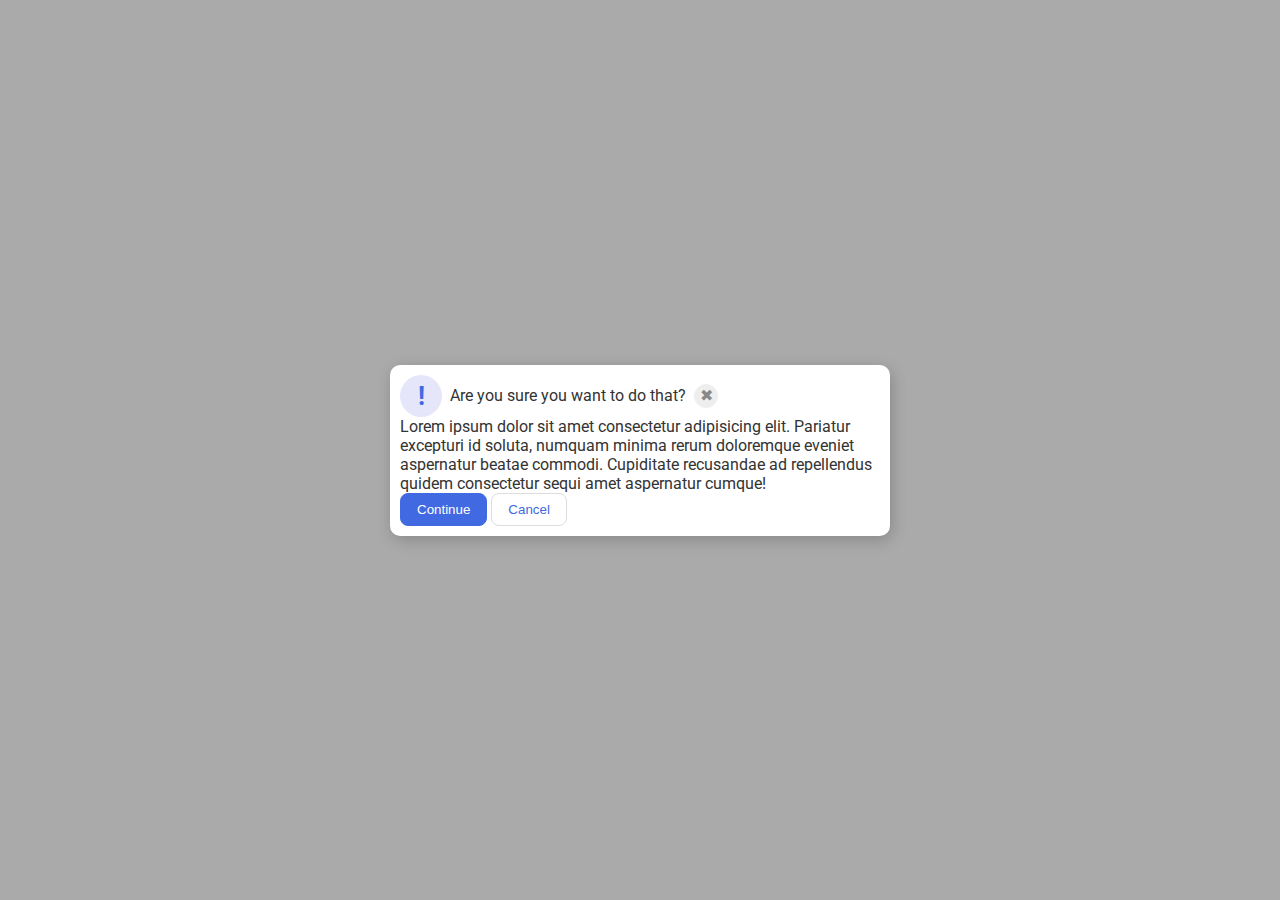
==== foundations/flex/05-flex-modal/index.html @ 29819bd2 "Working on top bar" ====
<!DOCTYPE html>
<html lang="en">
  <head>
    <meta charset="UTF-8">
    <meta http-equiv="X-UA-Compatible" content="IE=edge">
    <meta name="viewport" content="width=device-width, initial-scale=1.0">
    <link rel="stylesheet" href="style.css">
    <title>Modal</title>
  </head>
  <body>
    
    <div class="modal">
      <div class="top">
        
        <div class="icon">!</div>
        <div class="header">Are you sure you want to do that?</div>
        <div class=top-right>
          <button class="close-button">✖</button>
        </div>
      </div>
      
      
      <div class="text">Lorem ipsum dolor sit amet consectetur adipisicing elit. Pariatur excepturi id soluta, numquam minima rerum doloremque eveniet aspernatur beatae commodi. Cupiditate recusandae ad repellendus quidem consectetur sequi amet aspernatur cumque!</div>
      <button class="continue">Continue</button>
      <button class="cancel">Cancel</button>
    </div>
  </body>
</html>
---- foundations/flex/05-flex-modal/style.css ----
@import url('https://fonts.googleapis.com/css2?family=Roboto:wght@400;700&display=swap');

html, body {
  height: 100%;
}

body {
  font-family: Roboto, sans-serif;
  margin: 0;
  background: #aaa;
  color: #333;
  /* I'll give you this one for free lol */
  display: flex;
  align-items: center;
  justify-content: center;
}

.modal {
  background: white;
  width: 480px;
  border-radius: 10px;
  box-shadow: 2px 4px 16px rgba(0,0,0,.2);
  padding: 10px;
}

.icon {
  color: royalblue;
  font-size: 26px;
  font-weight: 700;
  background: lavender;
  width: 42px;
  height: 42px;
  border-radius: 50%;
  display: flex;
  align-items: center;
  justify-content: center;
}

.close-button {
  background: #eee;
  border-radius: 50%;
  color: #888;
  font-weight: 400;
  font-size: 16px;
  height: 24px;
  width: 24px;
  display: flex;
  align-items: center;
  justify-content: center;
  border: 1px solid #eee;
  padding: 0;
}

button {
  cursor: pointer;
  padding: 8px 16px;
  border-radius: 8px;
}

button.continue {
  background: royalblue;
  border: 1px solid royalblue;
  color: white;
}

button.cancel {
  background: white;
  border: 1px solid #ddd;
  color: royalblue;
}

.top-right{
  display:flex;
  justify-content:flex-end;
}

.top{
  display: flex;
  justify-content: flex-start;
  align-items:center;
  gap:8px;
}
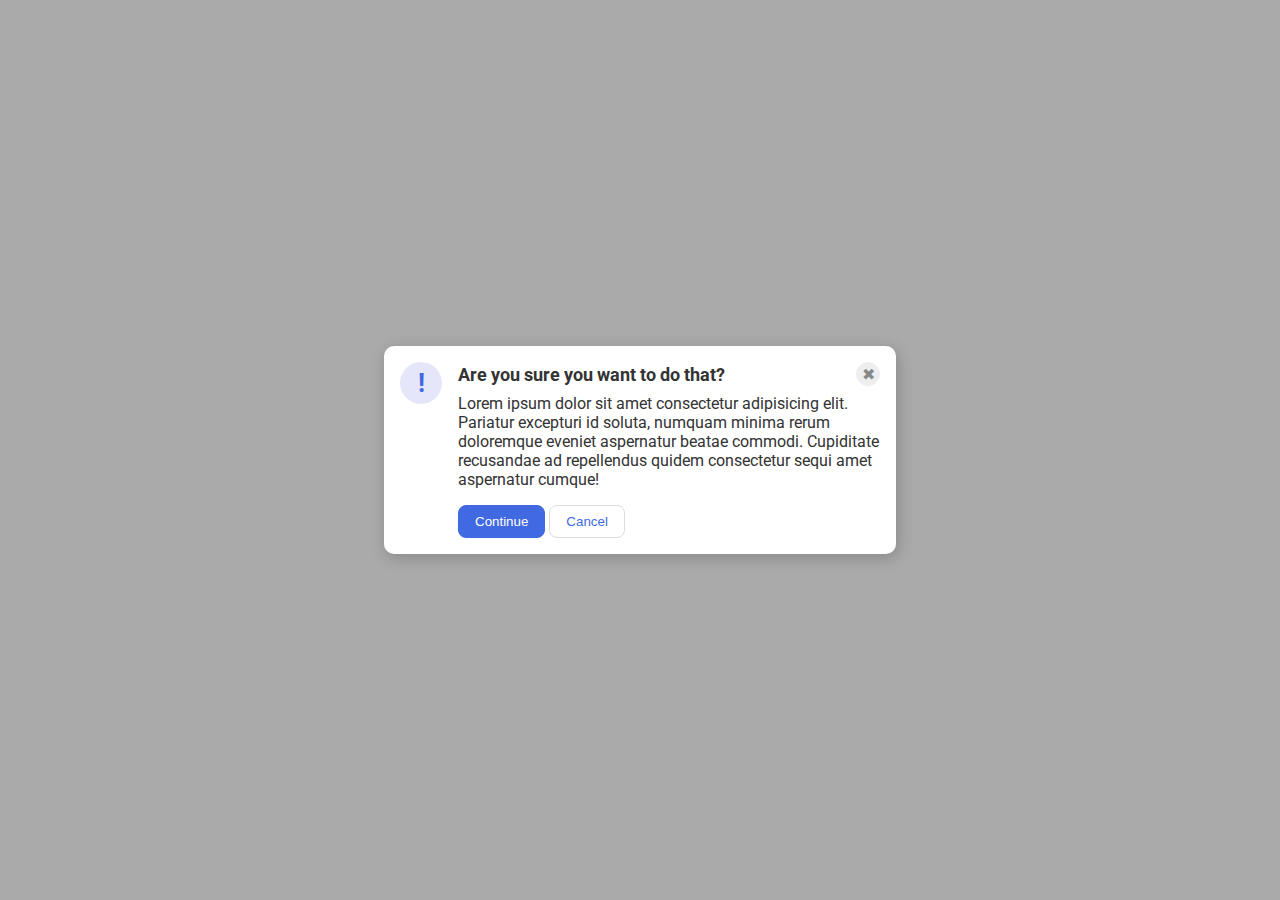
==== commit e4f6f8a7: "Completed fifth challenge" ====
--- a/foundations/flex/05-flex-modal/index.html
+++ b/foundations/flex/05-flex-modal/index.html
@@ -8,21 +8,18 @@
     <title>Modal</title>
   </head>
   <body>
-    
     <div class="modal">
-      <div class="top">
-        
-        <div class="icon">!</div>
-        <div class="header">Are you sure you want to do that?</div>
-        <div class=top-right>
+      <div class="icon">!</div>
+      <!-- additional container used here -->
+      <div class="container">
+        <!-- header div was moved to encompass the close button as well -->
+        <div class="header">Are you sure you want to do that?
           <button class="close-button">✖</button>
         </div>
+        <div class="text">Lorem ipsum dolor sit amet consectetur adipisicing elit. Pariatur excepturi id soluta, numquam minima rerum doloremque eveniet aspernatur beatae commodi. Cupiditate recusandae ad repellendus quidem consectetur sequi amet aspernatur cumque!</div>
+        <button class="continue">Continue</button>
+        <button class="cancel">Cancel</button>
       </div>
-      
-      
-      <div class="text">Lorem ipsum dolor sit amet consectetur adipisicing elit. Pariatur excepturi id soluta, numquam minima rerum doloremque eveniet aspernatur beatae commodi. Cupiditate recusandae ad repellendus quidem consectetur sequi amet aspernatur cumque!</div>
-      <button class="continue">Continue</button>
-      <button class="cancel">Cancel</button>
     </div>
   </body>
 </html>--- a/foundations/flex/05-flex-modal/style.css
+++ b/foundations/flex/05-flex-modal/style.css
@@ -69,15 +69,26 @@
   color: royalblue;
 }
 
-.top-right{
-  display:flex;
-  justify-content:flex-end;
+.modal {
+  display: flex;
+  gap: 16px;
+  padding: 16px;
 }
 
-.top{
+.icon {
+  /* this keeps the icon from getting smashed by the text */
+  flex-shrink: 0;
+}
+/* header container should be wrapped around the button element as well in order for flex style to work */
+.header {
   display: flex;
-  justify-content: flex-start;
-  align-items:center;
-  gap:8px;
+  align-items: center;
+  justify-content: space-between;
+  font-size: 18px;
+  font-weight: 700;
+  margin-bottom: 8px;
 }
 
+.text {
+  margin-bottom: 16px;
+}